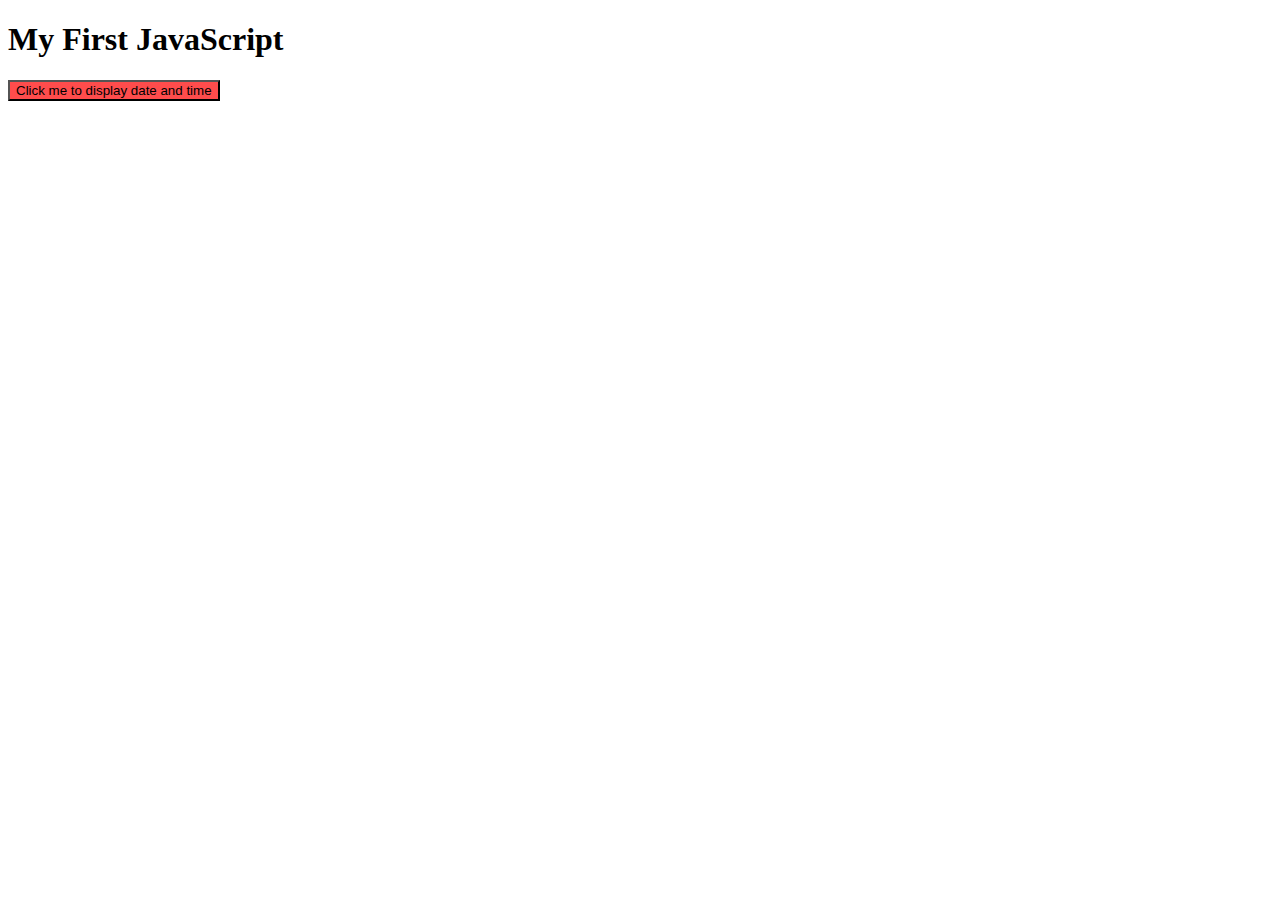
==== javascript_21.html @ 740c6688 "first commit" ====
<!DOCTYPE html>
<html lang="en">
<head>
    <meta charset="UTF-8">
    <meta name="viewport" content="width=device-width, initial-scale=1.0">
    <title>Task 1</title>
    <script src="/javascript_21.js"></script>
</head>
<body>
    <style>
       
    </style>
    <h1>My First JavaScript</h1>
    <button style="background: rgb(255, 76, 76);" id="button1"  onclick="lukkucalling()">Click me to display date and time</button>
    <p id="output"></p>
</body>
</html>
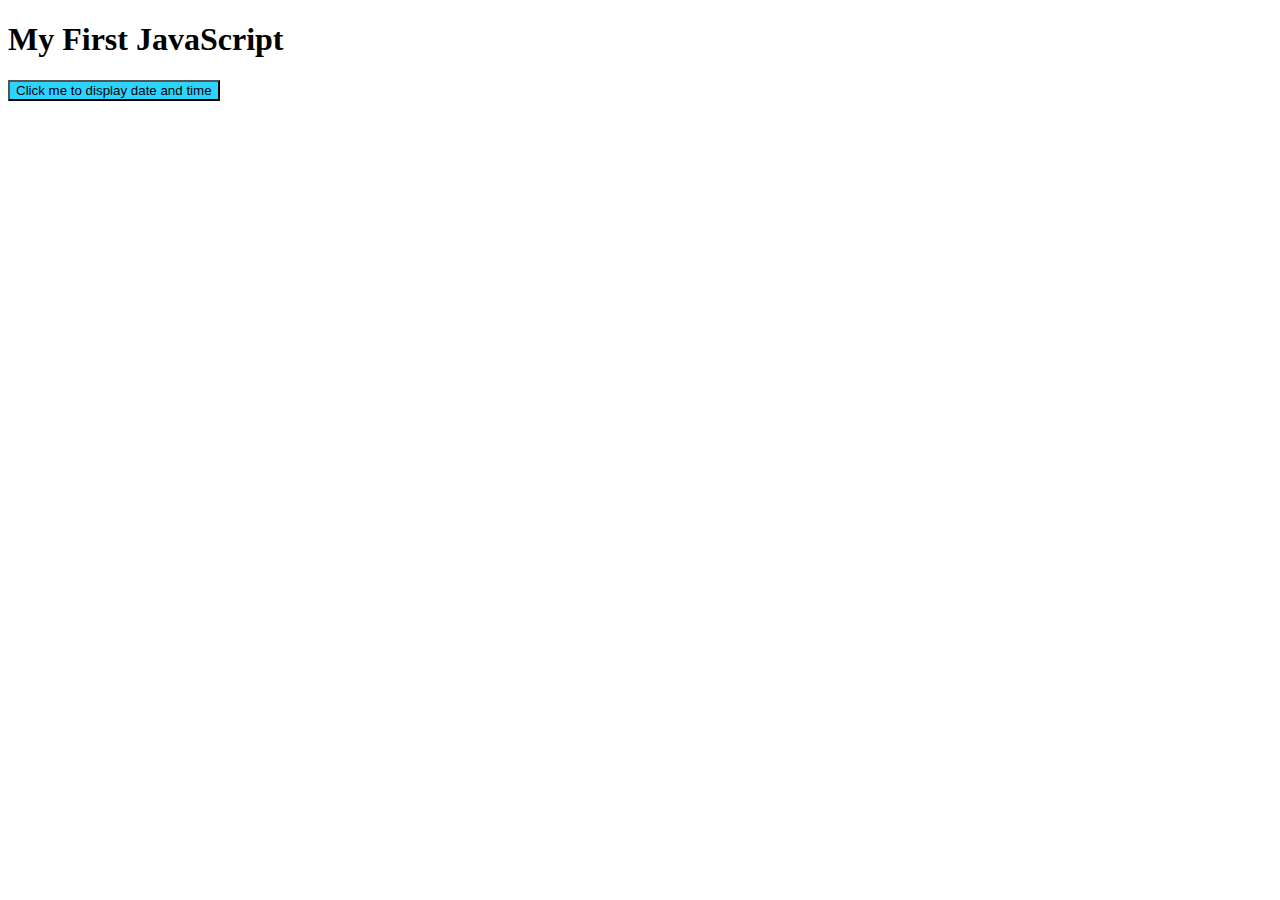
==== commit 82664a0f: "first commit" ====
--- a/javascript_21.html
+++ b/javascript_21.html
@@ -11,7 +11,7 @@
        
     </style>
     <h1>My First JavaScript</h1>
-    <button style="background: rgb(255, 76, 76);" id="button1"  onclick="lukkucalling()">Click me to display date and time</button>
+    <button style="background: rgb(43, 213, 255);" id="button1"  onclick="lukkucalling()">Click me to display date and time</button>
     <p id="output"></p>
 </body>
 </html>
